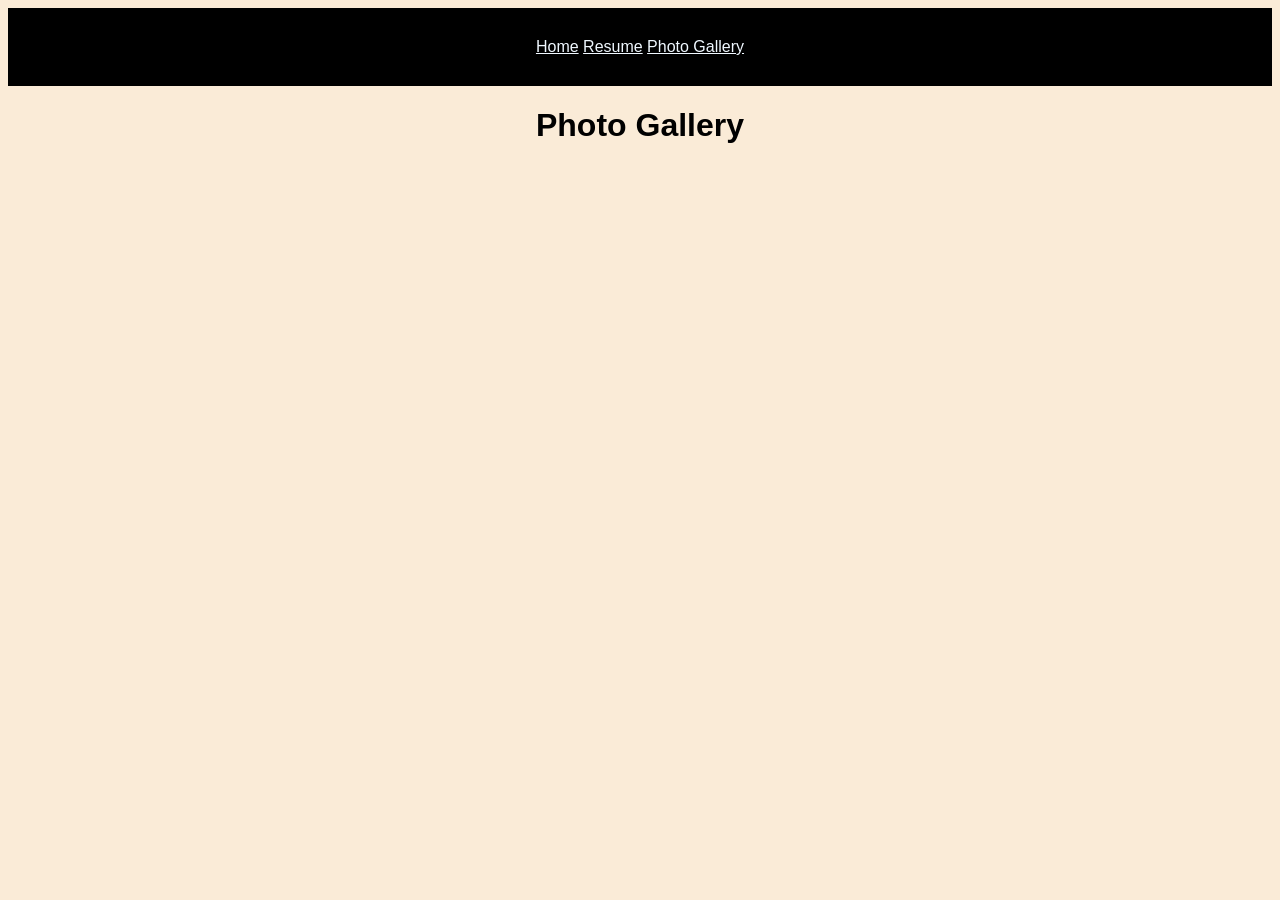
==== gallery.html @ 7f0b9c0a "save" ====
<!DOCTYPE html>

<html>

    <head>

        <title>AJ Resume</title>
        <link rel="stylesheet" href="styles.css"

    </head>

    <body>
        <div class = "navbar">
            <a href = "index.html" style="color: aliceblue;">Home</a>
            <a href = "resume.html" style="color: aliceblue;">Resume</a>
            <a href = "gallery.html" style="color: aliceblue;">Photo Gallery</a>
        </div>

        <h1 style = "text-align: center;">Photo Gallery</h1>

        

        
        
    </body>

</html>
---- styles.css ----
body {
    background-color: antiquewhite;
    font-family: Arial;
}

.navbar{
    background-color: black;
    text-decoration: none;
    padding: 30px;
    text-align: center;
    color: aliceblue;
}
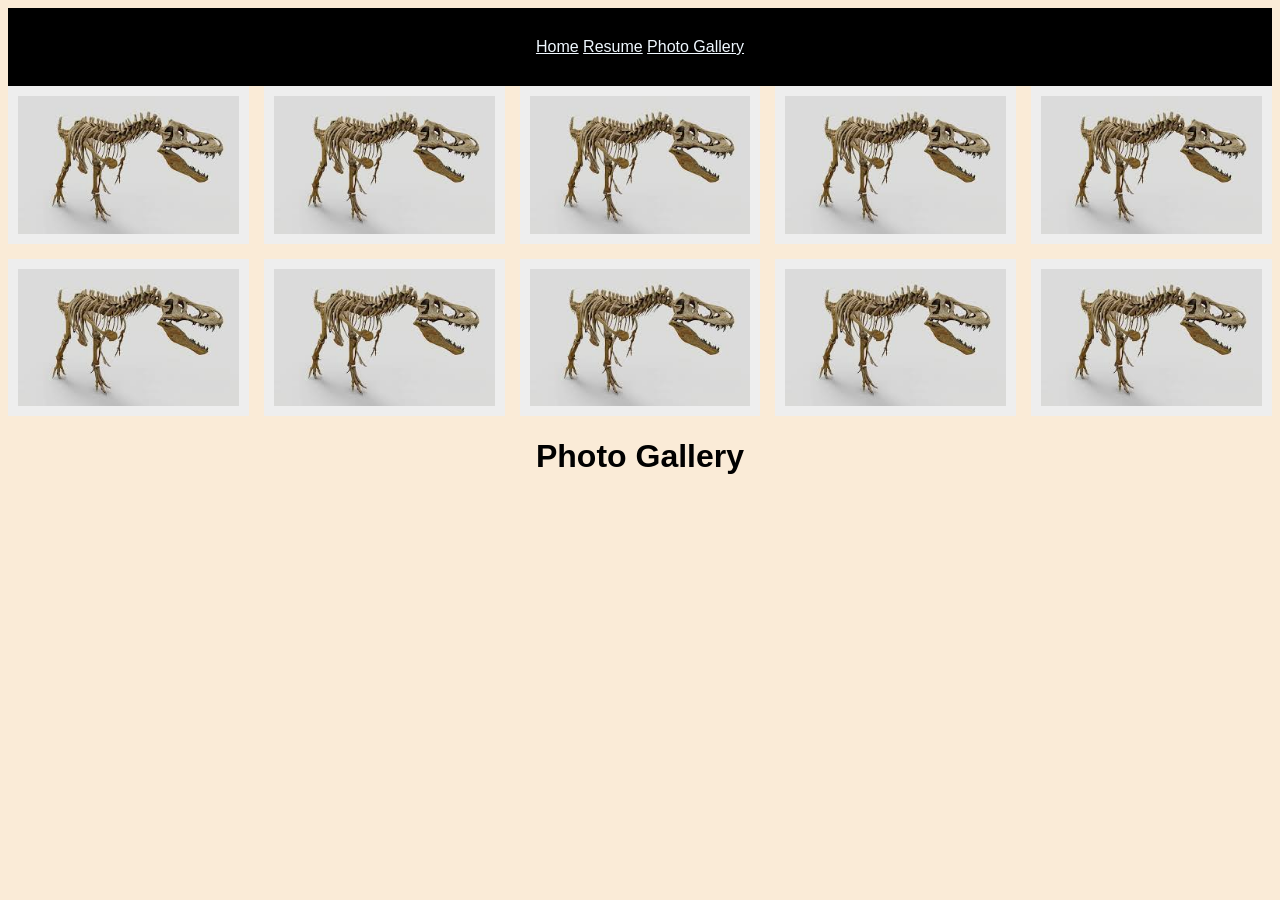
==== commit 4c3c4c8f: "photos" ====
--- a/gallery.html
+++ b/gallery.html
@@ -14,11 +14,51 @@
             <a href = "index.html" style="color: aliceblue;">Home</a>
             <a href = "resume.html" style="color: aliceblue;">Resume</a>
             <a href = "gallery.html" style="color: aliceblue;">Photo Gallery</a>
+            </div>
+            <div style="
+        display: grid;
+        grid-template-columns: repeat(5, 1fr);
+        gap: 15px; 
+        width: 100%;
+        max-width: 100%; 
+        justify-content: center; 
+    ">
+        <!-- 10 image containers -->
+        <div style="background-color: #eee; padding: 10px; text-align: center;">
+            <img src="dino.png" alt="Image 1" style="width: 100%; height: auto; object-fit: cover; display: block;">
+        </div>
+        <div style="background-color: #eee; padding: 10px; text-align: center;">
+            <img src="dino.png" alt="Image 2" style="width: 100%; height: auto; object-fit: cover; display: block;">
+        </div>
+        <div style="background-color: #eee; padding: 10px; text-align: center;">
+            <img src="dino.png" alt="Image 3" style="width: 100%; height: auto; object-fit: cover; display: block;">
+        </div>
+        <div style="background-color: #eee; padding: 10px; text-align: center;">
+            <img src="dino.png" alt="Image 4" style="width: 100%; height: auto; object-fit: cover; display: block;">
+        </div>
+        <div style="background-color: #eee; padding: 10px; text-align: center;">
+            <img src="dino.png" alt="Image 5" style="width: 100%; height: auto; object-fit: cover; display: block;">
+        </div>
+        <div style="background-color: #eee; padding: 10px; text-align: center;">
+            <img src="dino.png" alt="Image 6" style="width: 100%; height: auto; object-fit: cover; display: block;">
+        </div>
+        <div style="background-color: #eee; padding: 10px; text-align: center;">
+            <img src="dino.png" alt="Image 7" style="width: 100%; height: auto; object-fit: cover; display: block;">
+        </div>
+        <div style="background-color: #eee; padding: 10px; text-align: center;">
+            <img src="dino.png" alt="Image 8" style="width: 100%; height: auto; object-fit: cover; display: block;">
+        </div>
+        <div style="background-color: #eee; padding: 10px; text-align: center;">
+            <img src="dino.png" alt="Image 9" style="width: 100%; height: auto; object-fit: cover; display: block;">
+        </div>
+        <div style="background-color: #eee; padding: 10px; text-align: center;">
+            <img src="dino.png" alt="Image 10" style="width: 100%; height: auto; object-fit: cover; display: block;">
+        </div>
         </div>
 
         <h1 style = "text-align: center;">Photo Gallery</h1>
 
-        
+        <div></div>
 
         
         
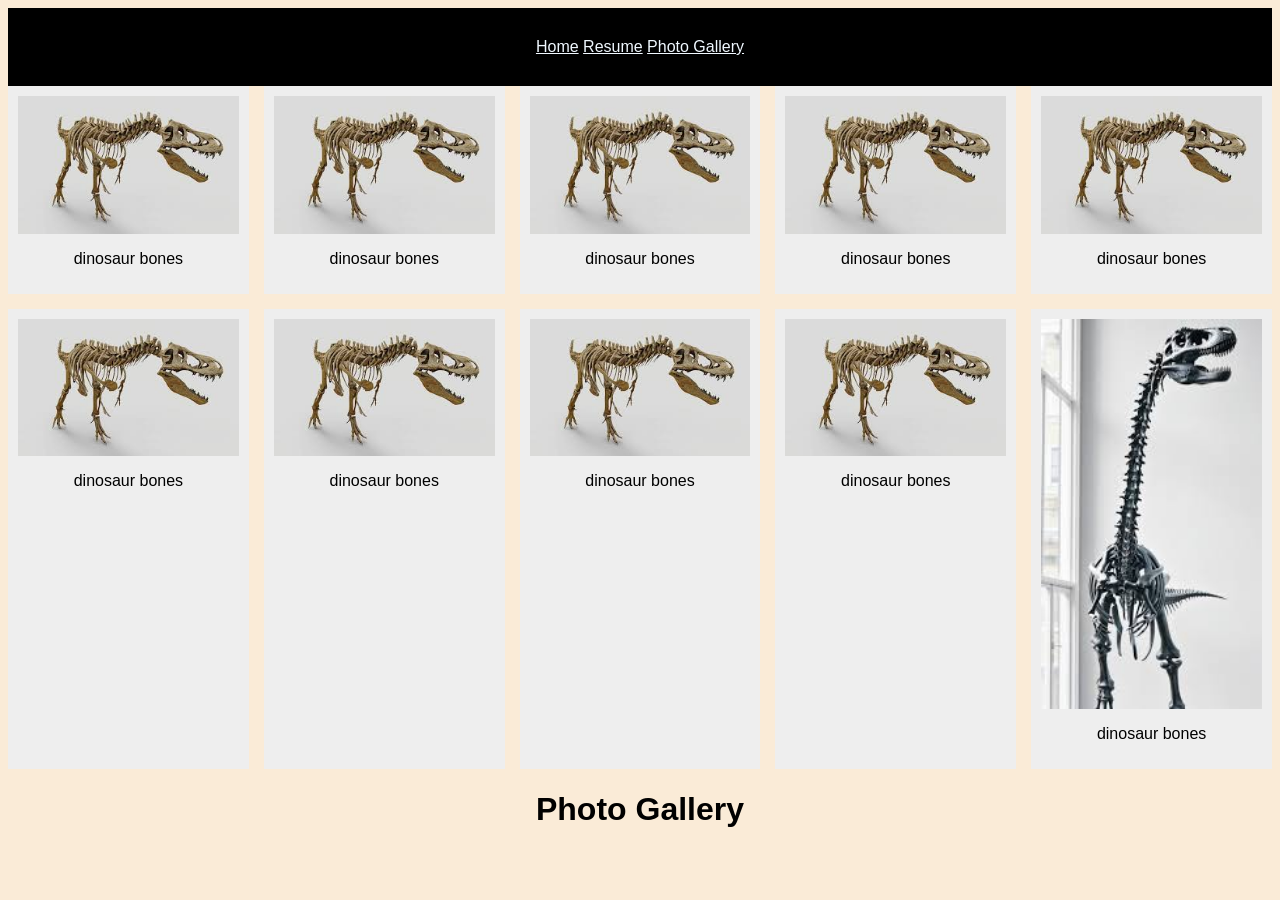
==== commit fa41c0d4: "save" ====
--- a/gallery.html
+++ b/gallery.html
@@ -26,33 +26,43 @@
         <!-- 10 image containers -->
         <div style="background-color: #eee; padding: 10px; text-align: center;">
             <img src="dino.png" alt="Image 1" style="width: 100%; height: auto; object-fit: cover; display: block;">
+            <p>dinosaur bones</p>
         </div>
         <div style="background-color: #eee; padding: 10px; text-align: center;">
             <img src="dino.png" alt="Image 2" style="width: 100%; height: auto; object-fit: cover; display: block;">
+            <p>dinosaur bones</p>
         </div>
         <div style="background-color: #eee; padding: 10px; text-align: center;">
             <img src="dino.png" alt="Image 3" style="width: 100%; height: auto; object-fit: cover; display: block;">
+            <p>dinosaur bones</p>
         </div>
         <div style="background-color: #eee; padding: 10px; text-align: center;">
             <img src="dino.png" alt="Image 4" style="width: 100%; height: auto; object-fit: cover; display: block;">
+            <p>dinosaur bones</p>
         </div>
         <div style="background-color: #eee; padding: 10px; text-align: center;">
             <img src="dino.png" alt="Image 5" style="width: 100%; height: auto; object-fit: cover; display: block;">
+            <p>dinosaur bones</p>
         </div>
         <div style="background-color: #eee; padding: 10px; text-align: center;">
             <img src="dino.png" alt="Image 6" style="width: 100%; height: auto; object-fit: cover; display: block;">
+            <p>dinosaur bones</p>
         </div>
         <div style="background-color: #eee; padding: 10px; text-align: center;">
             <img src="dino.png" alt="Image 7" style="width: 100%; height: auto; object-fit: cover; display: block;">
+            <p>dinosaur bones</p>
         </div>
         <div style="background-color: #eee; padding: 10px; text-align: center;">
             <img src="dino.png" alt="Image 8" style="width: 100%; height: auto; object-fit: cover; display: block;">
+            <p>dinosaur bones</p>
         </div>
         <div style="background-color: #eee; padding: 10px; text-align: center;">
             <img src="dino.png" alt="Image 9" style="width: 100%; height: auto; object-fit: cover; display: block;">
+            <p>dinosaur bones</p>
         </div>
         <div style="background-color: #eee; padding: 10px; text-align: center;">
-            <img src="dino.png" alt="Image 10" style="width: 100%; height: auto; object-fit: cover; display: block;">
+            <img src="dino2.png" alt="Image 10" style="width: 100%; height: auto; object-fit: cover; display: block;">
+            <p>dinosaur bones</p>
         </div>
         </div>
 
--- a/styles.css
+++ b/styles.css
@@ -9,4 +9,12 @@
     padding: 30px;
     text-align: center;
     color: aliceblue;
+}
+
+.navlink:hover {
+    color:blue;
+}
+
+a:hover {
+    color:red;
 }
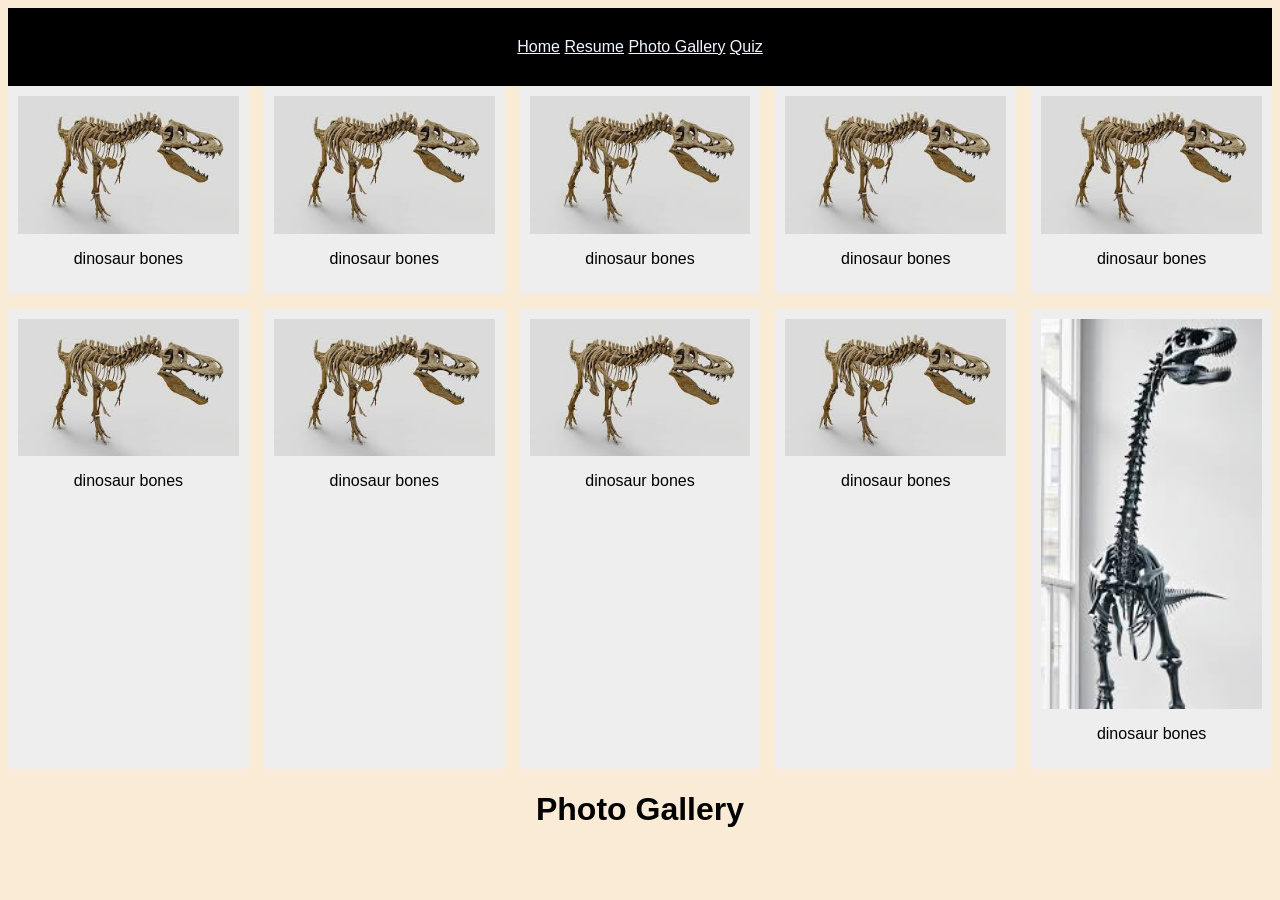
==== commit 42f40eec: "youknowwhatyoudid" ====
--- a/gallery.html
+++ b/gallery.html
@@ -4,7 +4,7 @@
 
     <head>
 
-        <title>AJ Resume</title>
+        <title>AJ Gallery</title>
         <link rel="stylesheet" href="styles.css"
 
     </head>
@@ -14,6 +14,7 @@
             <a href = "index.html" style="color: aliceblue;">Home</a>
             <a href = "resume.html" style="color: aliceblue;">Resume</a>
             <a href = "gallery.html" style="color: aliceblue;">Photo Gallery</a>
+            <a href = "quiz.html" style="color: aliceblue;">Quiz</a>
             </div>
             <div style="
         display: grid;
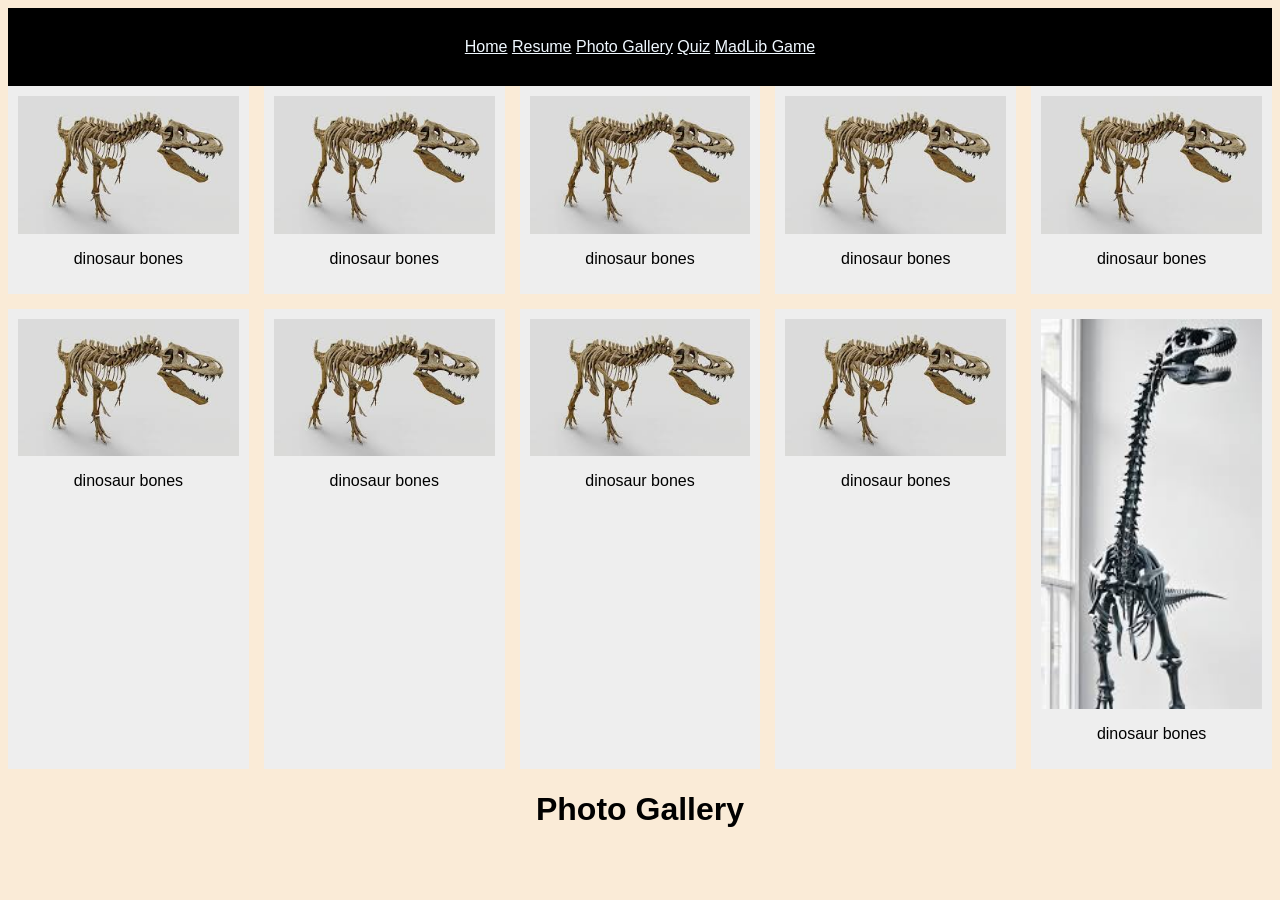
==== commit 18a5401e: "commituk" ====
--- a/gallery.html
+++ b/gallery.html
@@ -15,6 +15,7 @@
             <a href = "resume.html" style="color: aliceblue;">Resume</a>
             <a href = "gallery.html" style="color: aliceblue;">Photo Gallery</a>
             <a href = "quiz.html" style="color: aliceblue;">Quiz</a>
+            <a href = "madlib.html" style="color: aliceblue;">MadLib Game</a>
             </div>
             <div style="
         display: grid;
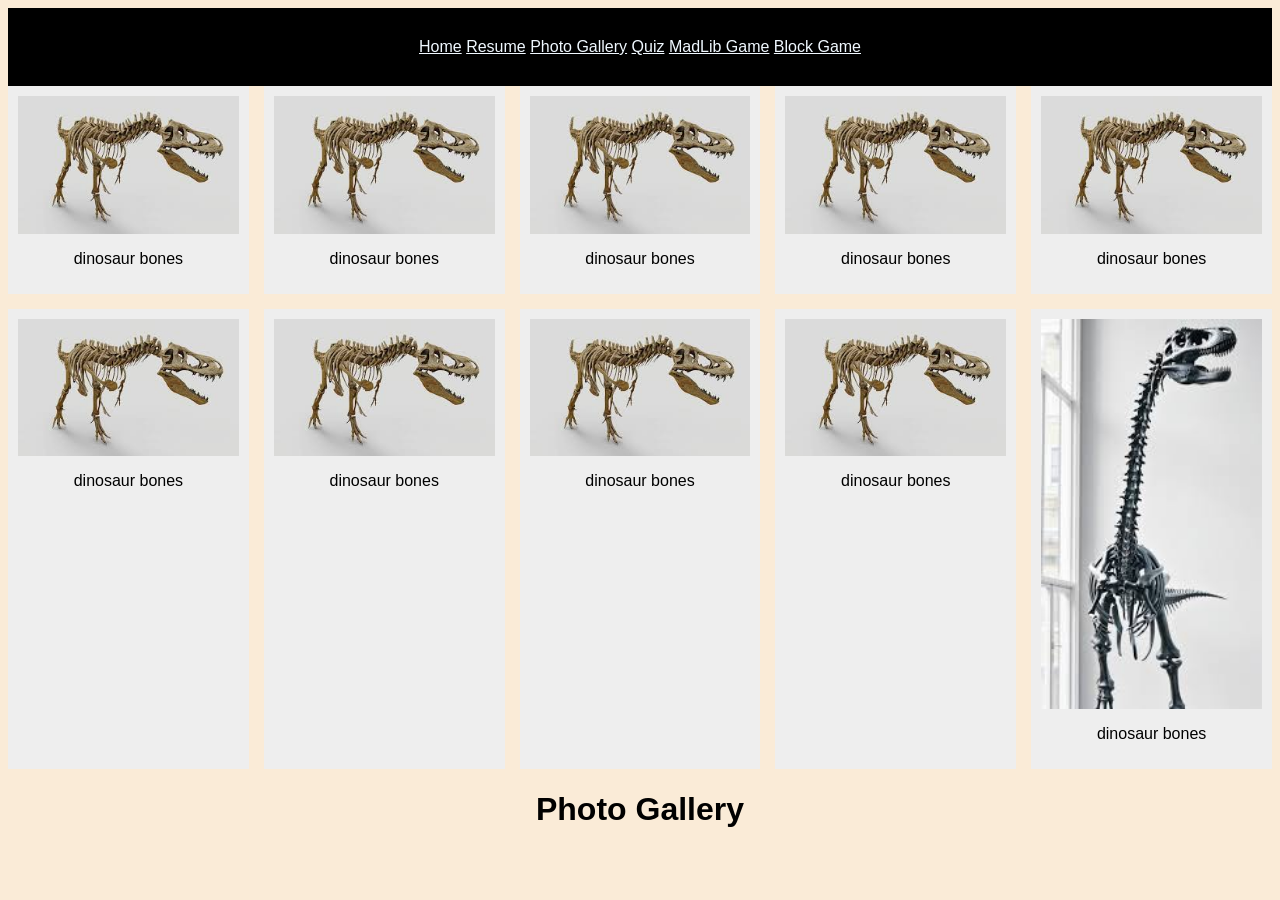
==== commit 06da7786: "moredone" ====
--- a/gallery.html
+++ b/gallery.html
@@ -16,6 +16,7 @@
             <a href = "gallery.html" style="color: aliceblue;">Photo Gallery</a>
             <a href = "quiz.html" style="color: aliceblue;">Quiz</a>
             <a href = "madlib.html" style="color: aliceblue;">MadLib Game</a>
+            <a href = "blockgame.html" style="color: aliceblue;">Block Game</a>
             </div>
             <div style="
         display: grid;
--- a/styles.css
+++ b/styles.css
@@ -3,16 +3,18 @@
     font-family: Arial;
 }
 
-.navbar{
+.navbar {
     background-color: black;
     text-decoration: none;
     padding: 30px;
     text-align: center;
     color: aliceblue;
+
 }
 
 .navlink:hover {
     color:blue;
+        
 }
 
 a:hover {
